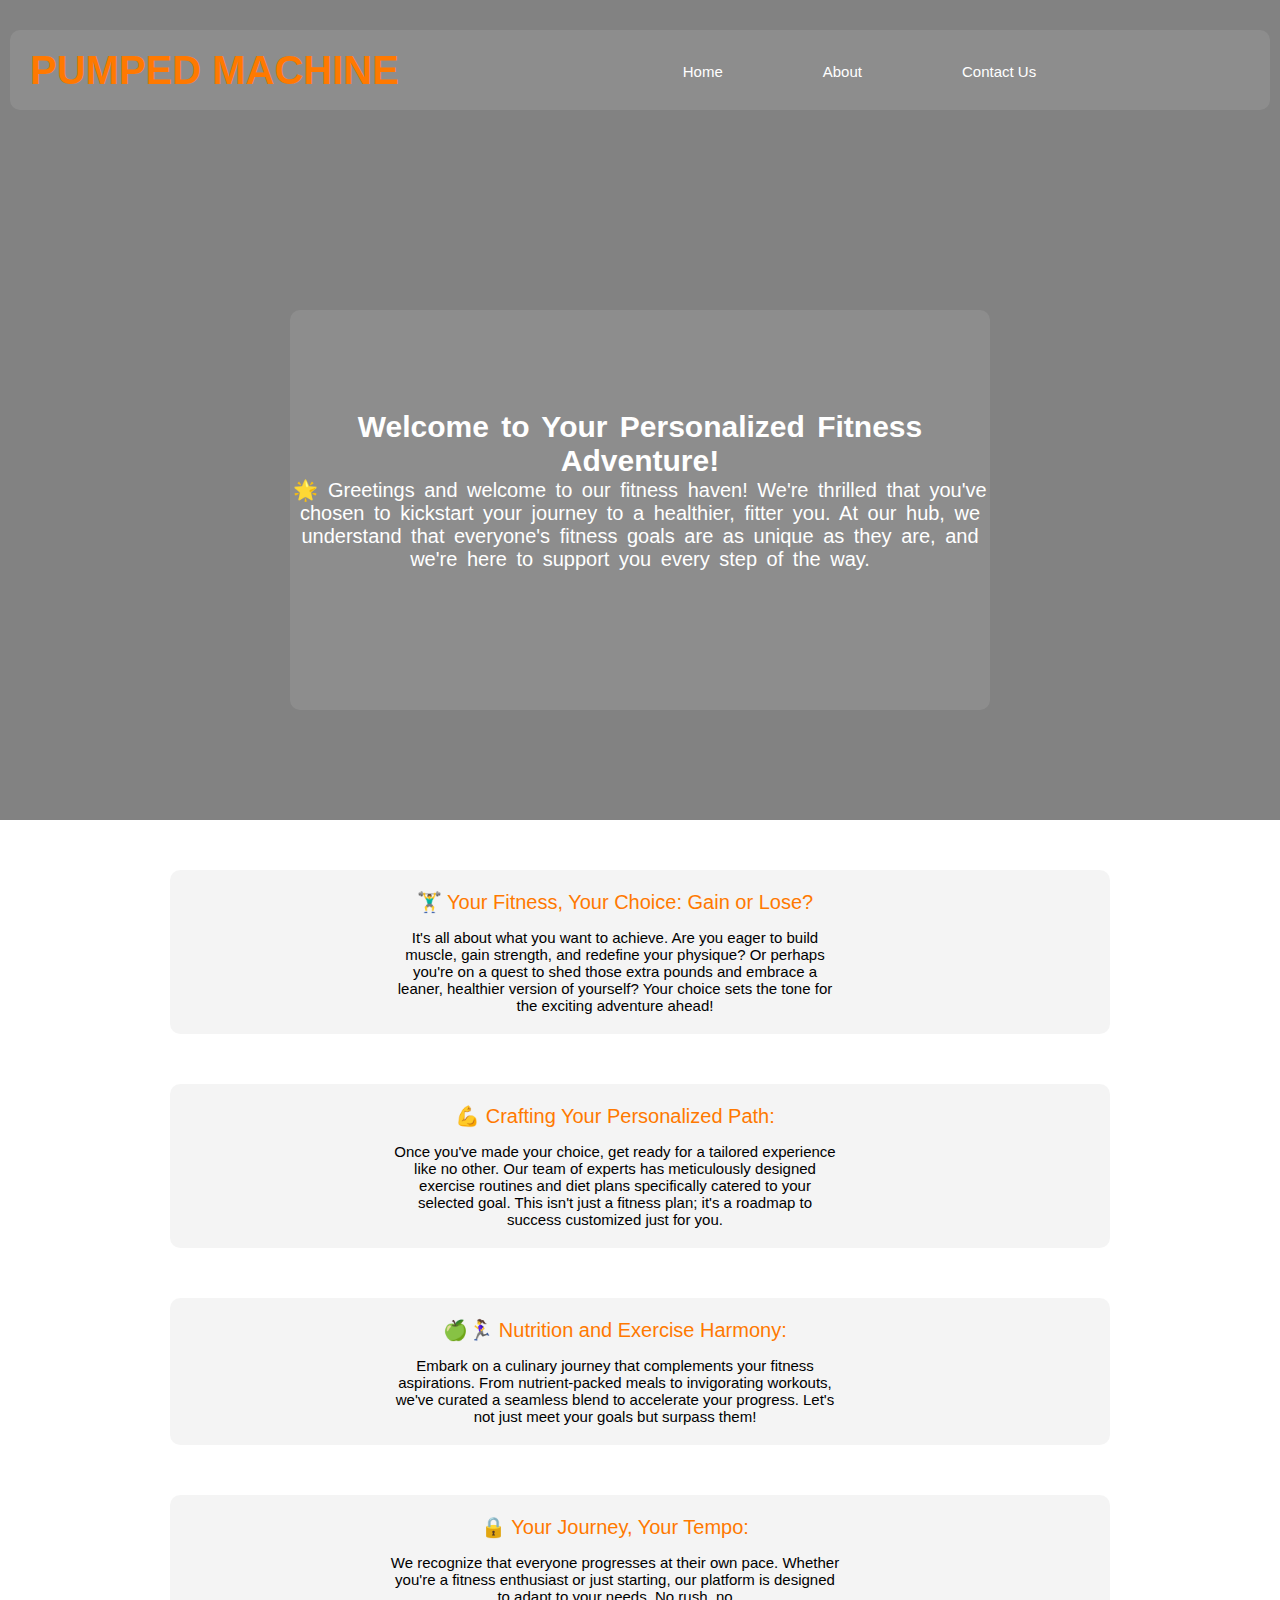
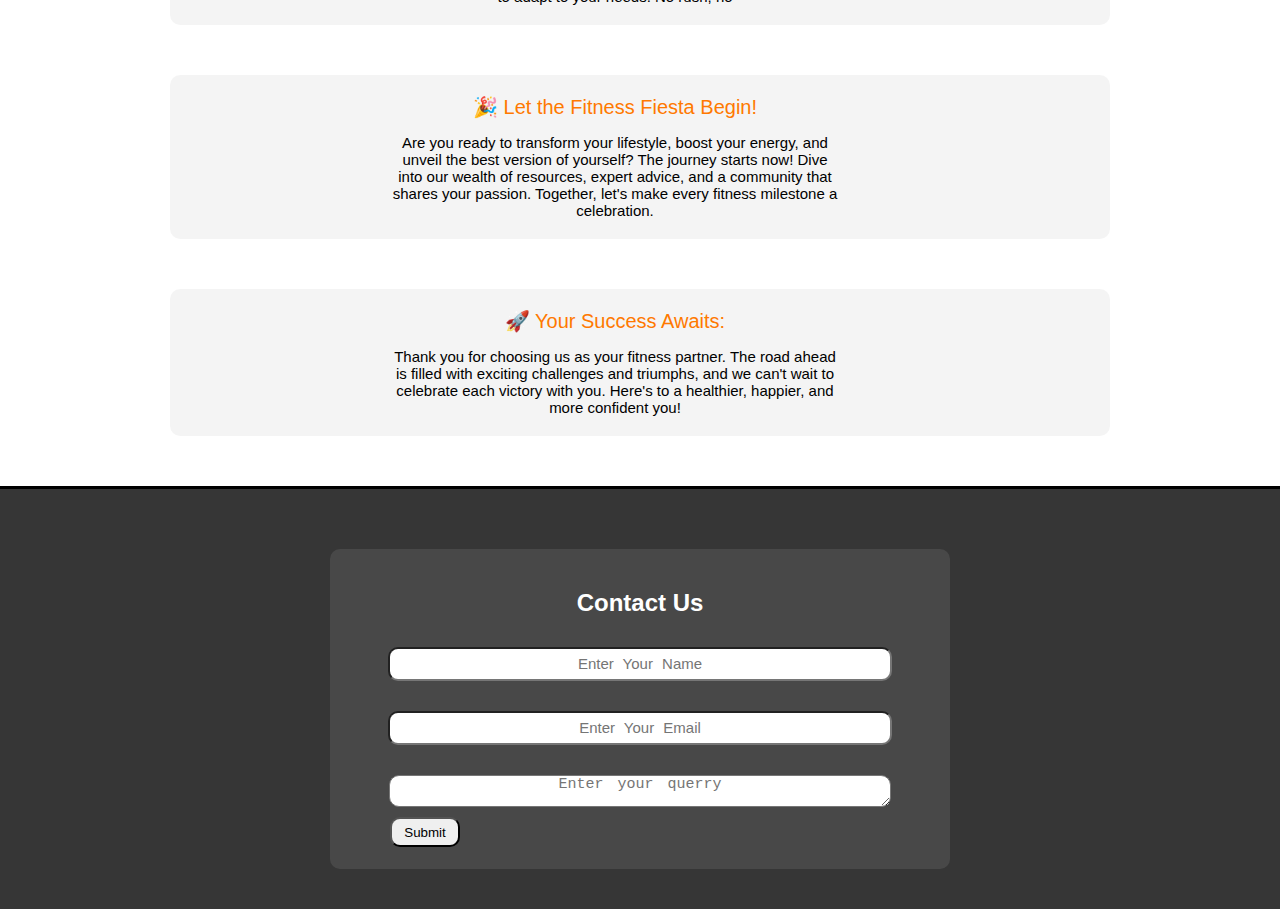
==== letsstart.html @ 7e44b12f "Update letsstart.html" ====
<!DOCTYPE html>
<html lang="en">
    

<head>
    <meta charset="UTF-8">
    <meta name="viewport" content="width=device-width, initial-scale=1.0">
    <title>Document</title>
    <link rel="stylesheet" href="style.css">
    
</head>

<body >
     <header class="letsgobg">
        <nav class="navbar">
            <ul class="navop">
                <div class="logotext">
                    <h1>PUMPED MACHINE</h1>
                </div>
                <div class="href">
                    <li><a href="index.html">Home</a></li>
                    <li><a href="#about">About</a></li>
                    <li><a href="#contactus">Contact Us</a></li>
                </div>
            </ul>
        </nav>
        <div class="letsgopagetitle">
            <h2>Welcome to Your Personalized Fitness Adventure!</h2>
            <p>🌟 Greetings and welcome to our fitness haven! We're thrilled that you've chosen to kickstart your journey to a healthier, fitter you. At our hub, we understand that everyone's fitness goals are as unique as they are, and we're here to support you every step of the way.</p>
        </div>

    </header>
    <header class="secondhalf widthset" id="about" >
        <div class="fcol">
            <p class="heading">
                🏋️‍♂️ Your Fitness, Your Choice: Gain or Lose?
            </p>
            <p class="lowheading">
                It's all about what you want to achieve. Are you eager to build muscle, gain strength, and redefine your physique? Or perhaps you're on a quest to shed those extra pounds and embrace a leaner, healthier version of yourself? Your choice sets the tone for the exciting adventure ahead!
            </p>

        </div>
        <div class="fimg">
            <!-- <img src="/image/sec2.avif" alt=""> -->

        </div>
    </header>
    <header class="secondhalf" id="about">
        <div class="fcol">
            <p class="heading">
                
                💪 Crafting Your Personalized Path:
            </p>
            <p class="lowheading">
                Once you've made your choice, get ready for a tailored experience like no other. Our team of experts has meticulously designed exercise routines and diet plans specifically catered to your selected goal. This isn't just a fitness plan; it's a roadmap to success customized just for you.


            </p>

        </div>
        <div class="fimg">
            <!-- <img src="/image/sec4.jpeg" alt=""> -->

        </div>
    </header>
    <header class="secondhalf">
        <div class="fcol">
            <p class="heading">
                
                🍏🏃‍♀️ Nutrition and Exercise Harmony:
            </p>
            <p class="lowheading">
                Embark on a culinary journey that complements your fitness aspirations. From nutrient-packed meals to invigorating workouts, we've curated a seamless blend to accelerate your progress. Let's not just meet your goals but surpass them!

            </p>

        </div>
        <div class="fimg">
            <!-- <img src="/image/sec4.jpeg" alt=""> -->

        </div>
    </header>
    <header class="secondhalf">
        <div class="fcol">
            <p class="heading">
                
                🔒 Your Journey, Your Tempo:
            </p>
            <p class="lowheading">
                We recognize that everyone progresses at their own pace. Whether you're a fitness enthusiast or just starting, our platform is designed to adapt to your needs. No rush, no 
            </p>

        </div>
        <div class="fimg">
            <!-- <img src="/image/sec4.jpeg" alt=""> -->

        </div>
    </header>
    <header class="secondhalf">
        <div class="fcol">
            <p class="heading">
                
                🎉 Let the Fitness Fiesta Begin!
            </p>
            <p class="lowheading">
                Are you ready to transform your lifestyle, boost your energy, and unveil the best version of yourself? The journey starts now! Dive into our wealth of resources, expert advice, and a community that shares your passion. Together, let's make every fitness milestone a celebration.
            </p>

        </div>
        <div class="fimg">
            <!-- <img src="/image/sec4.jpeg" alt=""> -->

        </div>
    </header>
</header>
<header class="secondhalf">
    <div class="fcol">
        <p class="heading">
            
            🚀 Your Success Awaits:
        </p>
        <p class="lowheading">
            Thank you for choosing us as your fitness partner. The road ahead is filled with exciting challenges and triumphs, and we can't wait to celebrate each victory with you. Here's to a healthier, happier, and more confident you!


        </p>

    </div>
    <div class="fimg">
        <!-- <img src="/image/sec4.jpeg" alt=""> -->

    </div>
</header>
<header class="contactus" id="contactus">
    <section class="contactsec ">
     <h2 class="center">Contact Us</h2>
     <div class="contactform center">
         <input type="text " placeholder="Enter Your Name">
     </div>
     <div class="contactform center">
         <input type="email " placeholder="Enter Your Email">
     </div>
     <div class="contactform center">
         <textarea placeholder="Enter your querry"></textarea>
         
     </div >
     <div class="csubmitbutton"><input type="submit"></div>
    </section>
 </header>



</body>

</html>
---- style.css ----
* {

    padding: 0;
    ;
    margin: 0;
    ;
}

html {
    scroll-behavior: smooth;
}

body {
    font-family: 'Lucida Sans', 'Lucida Sans Regular', 'Lucida Grande', 'Lucida Sans Unicode', Geneva, Verdana, sans-serif;
    /* background-image: url(/image/background.jpg);
    background-size: 2000px;
    background-repeat: no-repeat; */
    color: white;
}

.navop {

    background-color: rgba(255, 254, 254, 0.095);
    border-radius: 10px;


    margin-top: 20px;

    display: flex;

    height: 80px;



    align-items: center;

    gap: 50px;

    list-style: none;
    color: white;




}

.navop a {
    text-decoration: none;
    color: white;
    font-size: 15px;



}

.navop a:hover {
    color: #ff7900;
}

.homepagetext {


    background-color: rgba(255, 254, 254, 0.095);
    width: 700px;
    height: 300px;
    text-align: start;
    font-size: 20px;
    margin-left: 50px;
    border-radius: 10px;
    margin-top: 110px;
    word-spacing: 0.2em;
    padding-top: 100px;
    text-align: center;
    color: white;
    font-family: 'Lucida Sans', 'Lucida Sans Regular', 'Lucida Grande', 'Lucida Sans Unicode', Geneva, Verdana, sans-serif;


}

.letsstartbutton {
    width: fit-content;
    margin-left: 300px;
    margin-top: 50px;
    background-color: #ff7900;
    border-radius: 90px;
}

.letsstartbutton a {
    text-decoration: none;
    font-size: 20px;
    padding: 20px;
    color: white;

}

.letsstartbutton a:hover {

    text-decoration: underline;


}

.logotext {
    align-content: end;
    color: #ff7900;
    margin-left: 20px;
    font-size: 20px;

}

.href {

    display: flex;
    align-items: center;
    align-content: center;
    gap: 100px;
    margin: auto;
    font-size: 22px;

}

.logotext h1:hover {
    color: red;
    cursor: default;
}




.Welcome:hover {
    color: red;
    cursor: default;

}

.Ename {
    display: block;

    width: fit-content;
    margin: auto;
    margin-top: 30px;



}

/* .Ename:hover{
    border: 2px solid rgba(0, 0, 255, 0.611);
} */
.Ename input {
    font-size: 20px;
}

.btn {
    border: none;

    font-size: 20px;
    margin-top: 40px;
    height: 30px;
    width: 90px;
    border-radius: 10px;
    color: white;
    background-color: #ff770086;
    font-family: 'Lucida Sans', 'Lucida Sans Regular', 'Lucida Grande', 'Lucida Sans Unicode', Geneva, Verdana, sans-serif;
    cursor: pointer;
}

.btn:hover {
    background-color: #ff7900;
}

.lgimg {
    margin-left: 20px;
    margin-right: 20px;
    margin-top: 50px;
    width: fit-content;
    display: flex;
    

    gap: 200px;

}

.gain {
    background-image: url(gain.PNG);
    background-size: cover;
    background-position: 0px;
    border-radius: 15px;

    width: 250px;
    height: 200px;
    border: none;
    cursor: pointer;

}

.lose {
    background-image: url(lose.PNG);
    background-size: cover;
    border-radius: 15px;
    background-position: 0px;

    width: 250px;
    height: 200px;
    border: none;
    cursor: pointer;

}

.gain:hover {

    background-size: 300px;
    background-position: -30px;
    border: 5px solid #ff7900
}

.lose:hover {
    background-size: 300px;
    background-position: -30px;
    border: 5px solid #ff7900
}

.loseorgaintext {
    display: block;
    width: fit-content;

    font-size: 25px;
    margin: auto;
    padding-top: 30px;

}

.textlestgo {
    margin-top: 80px;
    border-radius: 10px;
    margin-left: 50px;
    margin: auto;
    margin-top: 100px;

    width: fit-content;
    height: 350px;
    background-color: rgba(255, 254, 254, 0.095);
}

.firsthalf {
    top: 0;;


    background-blend-mode: darken;
    background-repeat: no-repeat;


    margin: auto;
    background: rgba(0, 0, 0, 0.491) url(backmain.jpg);
    background-blend-mode: darken;
    background-size: 1500px;
    background-repeat: no-repeat;
    border: none;
    

    height: 800px;

    padding: 10px;
}

.heading {
    font-size: 20px;
    color: #ff7900;
    text-align: center;

}

.lowheading {
    margin-top: 15px;
    color: black;
    font-size: 15px;
    text-align: center;
    word-spacing: 10%;
}

.secondhalf {
    padding: 20px;
    background-color: rgba(0, 0, 0, 0.045);
    border-radius: 10px;
    justify-content: center;
    align-items: center;
    align-content: center;
    width: 900px;

    margin: auto;
    display: flex;
    margin-top: 50px;
    gap: 50px;
}

.thirdhalf {
    padding: 20px;
    background-color: rgba(0, 0, 0, 0.045);
    border-radius: 10px;
    justify-content: center;
    align-items: center;
    align-content: center;
    width: 900px;

    margin: auto;
    display: flex;
    margin-top: 50px;
    gap: 50px;
    flex-direction: row-reverse;

}

.fcol {
    width: 50%;

}

.fimg {
    align-items: center;
}

.secondhalf img {
    width: 400px;
    border-radius: 10px;

}

.thirdhalf img {
    width: 400px;
    border-radius: 10px;

}

.contactus {
    background-blend-mode: darken;
    background-repeat: no-repeat;


    margin: 0;
    background: rgba(0, 0, 0, 0.79) url(backmain.jpg);
    background-blend-mode: darken;
    background-size: 1500px;
    background-repeat: no-repeat;
    border-top: solid black;

    height: 400px;

    padding: 10px;
    margin-top: 50px;

}

.contactsec {

    border-radius: 10px;
    max-width: 600px;
    margin: auto;
    margin-top: 50px;
    height: 300px;
    background-color: rgba(255, 254, 254, 0.095);
    padding: 10px;
}

.center {

    display: flex;
    justify-content: center;
    margin-top: 30px;
    align-content: center;
}

.contactsec input {
    width: 500px;
    height: 30px;
    border-radius: 10px;
}

.contactsec textarea {
    width: 500px;
    height: 30px;
    border-radius: 10px;
}

.contactsec ::placeholder {
    font-size: 15px;
    text-align: center;
    word-spacing: 5px;
}
.csubmitbutton input{
    width: 70px;
    cursor: pointer;
    
}
.csubmitbutton {
    margin-top: 10px;
    margin-left: 50px;
    
    width: fit-content;
    
    
    
}
   

.secondhalf:hover {
    padding: 20px;
    background-color: rgba(0, 0, 0, 0.045);
    border-radius: 10px;
    justify-content: center;
    align-items: center;
    align-content: center;
    width: 1100px;

    margin: auto;
    display: flex;
    margin-top: 50px;
    gap: 50px;
    border: 2px solid #ff7900;
}

.thirdhalf:hover {
    border: 2px solid #ff7900;
    padding: 20px;
    background-color: rgba(0, 0, 0, 0.045);
    border-radius: 10px;
    justify-content: center;
    align-items: center;
    align-content: center;
    width: 1100px;

    margin: auto;
    display: flex;
    margin-top: 50px;
    gap: 50px;
}
.letsgobg{
    top: 0;;


    background-blend-mode: darken;
    background-repeat: no-repeat;


    margin: auto;
    background: rgba(0, 0, 0, 0.491) url(/image/backmain.jpg);
    background-blend-mode: darken;
    background-size: 1500px;
    background-repeat: no-repeat;
    border: none;
    

    height: 800px;

    padding: 10px;
}
.Welcome{
    font-size: 40px;
    color: #ff7900;
}
.pmtext{
    font-size: 40px;
    color: #ff7900;
}
/* Lets go page  */

.letsgopagetitle{
   
    background-color: rgba(255, 254, 254, 0.095);
    width: 700px;
    height: 300px;
    text-align: start;
    font-size: 20px;
    margin: auto;
    border-radius: 10px;
    margin-top: 200px;
    word-spacing: 0.2em;
    padding-top: 100px;
    text-align: center;
    color: white;
    font-family: 'Lucida Sans', 'Lucida Sans Regular', 'Lucida Grande', 'Lucida Sans Unicode', Geneva, Verdana, sans-serif;
}
.letsgopagebody{
    background-color: white;
}


@media (max-width:390px) {
    .homepagetext {


        background-color: rgba(255, 254, 254, 0.095);
        width: 292px;
        height: 108px;
        text-align: start;
        font-size: 10px;
        margin:auto;
        border-radius: 10px;
        margin-top: 6px;
        word-spacing: 0.2em;
        padding-top: 11px;
        text-align: center;
        color: white;
        font-family: 'Lucida Sans', 'Lucida Sans Regular', 'Lucida Grande', 'Lucida Sans Unicode', Geneva, Verdana, sans-serif;
    }
    .Welcome{
        font-size: 15px;
        color: #ff7900;
    }
    .pmtext{
        font-size: 15px;
        color: #ff7900;
    }
    
    
    .firsthalf {
        top: 0;;
    
    
        background-blend-mode: darken;
        background-repeat: no-repeat;
    
    
        margin: auto;
        background: rgba(0, 0, 0, 0.491) url(backmain.jpg);
        background-blend-mode: darken;
        background-size: 390px;
        background-repeat: no-repeat;
        border: none;
        
    
        height: 201px;
    
        padding: 10px;
    }
    .navop {
        background-color: rgba(255, 254, 254, 0.095);
        border-radius: 10px;
        
        width: 374px;
        margin-left: -10;
        margin-top: 20px;
        display: flex;
        height: 60px;
        align-items: center;
        
        list-style: none;
        color: white;
    
    
    }
    .logotext {
        align-content: end;
        color: #ff7900;
        margin-left: 10px;
        font-size: 12px;
        
        width: 110px;
    
    }
    .href {
      
        margin-left: 10px;
        width: 200px;
        margin-top: 2px;
        display: flex;
        align-items: center;
        align-content: center;
        justify-content: center;
        padding: 10px;
        
        gap: 25px;
        
    
    
    
    }
    .navop a {
        text-decoration: none;
        color: white;
        font-size: 10px;
    
    
    
    }
    
    .btn {

        border: none;
        font-size: 15px;
        margin-top: 27px;
        height: 30px;
        width: 90px;
        border-radius: 10px;
        color: white;
        background-color: #ff770086;
        font-family: 'Lucida Sans', 'Lucida Sans Regular', 'Lucida Grande', 'Lucida Sans Unicode', Geneva, Verdana, sans-serif;
        cursor: pointer;
    
    
    
}
.secondhalf {
    padding: 20px;
    background-color: rgba(0, 0, 0, 0.045);
    border-radius: 10px;
    justify-content: center;
    align-items: center;
    align-content: center;
    

    margin: auto;
    display: flex;
    margin-top: 50px;
    width: 340px;
    border: solid #ff7900
    
}
.secondhalf img {
    width: 100px;
    height: 100px;
    border-radius: 10px;
    
}
.thirdhalf img {
    width: 100px;
    height: 100px;
    border-radius: 10px;}
.thirdhalf{
    padding: 20px;
    background-color: rgba(0, 0, 0, 0.045);
    border-radius: 10px;
    justify-content: center;
    align-items: center;
    align-content: center;
    

    margin: auto;
    display: flex;
    margin-top: 50px;
    width: 340px;
    border: solid #ff7900
}

.heading {
    font-size: 15px;
    color: #ff7900;
    text-align: center;

}

.lowheading {
    margin-top: 15px;
    color: black;
    font-size: 10px;
    text-align: center;
    word-spacing: 10%;
}
.contactus {
    background-blend-mode: darken;
    background-repeat: no-repeat;


    margin: 0;
    background: rgba(0, 0, 0, 0.79) url(backmain.jpg);
    background-blend-mode: darken;
    background-size: 390px;
    background-repeat: no-repeat;
    border-top: solid black;

    height: 295px;

    padding: 10px;
    margin-top: 50px;

}
.contactsec {

    background-color: rgba(255, 254, 254, 0.095);
    width: 292px;
    height: 162px;
    text-align: start;
    font-size: 10px;
    margin:auto;
    border-radius: 10px;
    margin-top: 6px;
    word-spacing: 0.2em;
    padding-top: 11px;
    text-align: center;
    color: white;
    font-family: 'Lucida Sans', 'Lucida Sans Regular', 'Lucida Grande', 'Lucida Sans Unicode', Geneva, Verdana, sans-serif;
}
.center {
    display: flex;
    justify-content: center;
    margin-top: 2px;
    align-content: center;}
.csubmitbutton {
        margin-top: 10px;
        margin-left: 1px;
        width: fit-content;
    }  
.contactsec input {
        width: 200px;
        height: 27px;
        border-radius: 10px;
        font-size: 10px;
    }
.contactsec textarea {
        width: 200px;
        height: 27px;
        border-radius: 10px;
    }
}
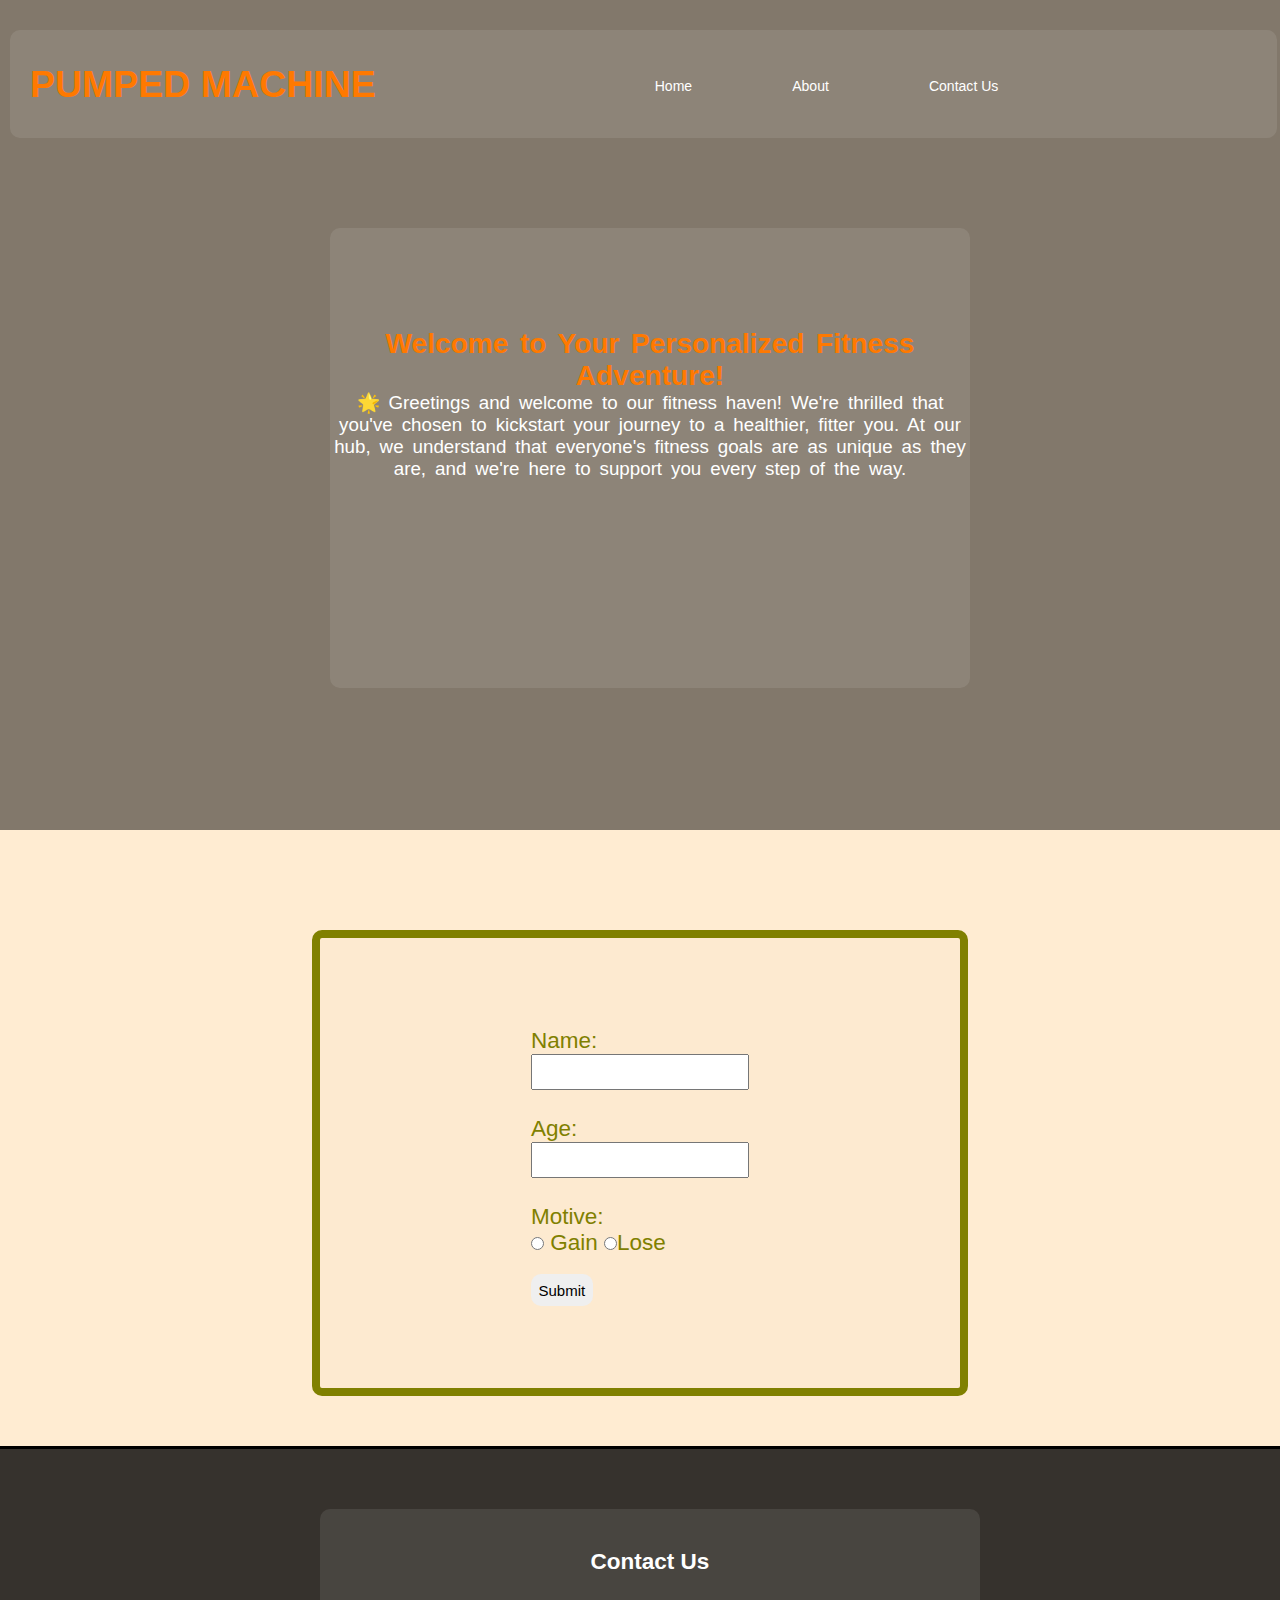
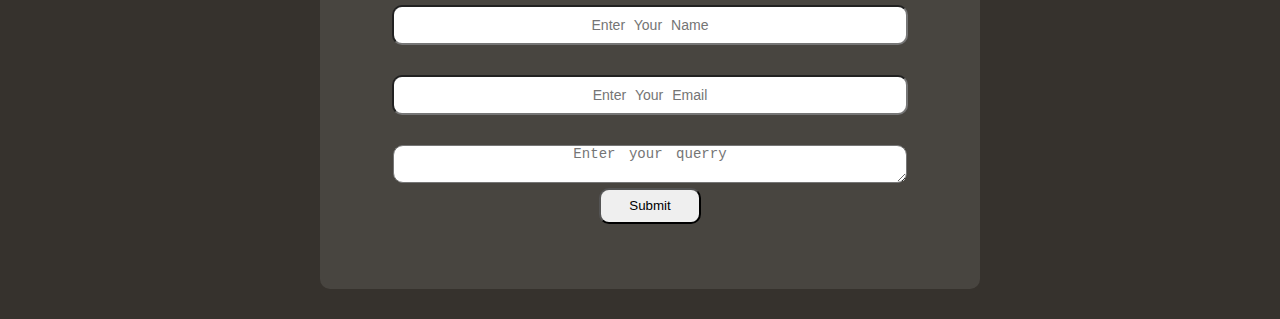
==== commit 5c2497ed: "Update letsstart.html" ====
--- a/letsstart.html
+++ b/letsstart.html
@@ -7,11 +7,14 @@
     <meta name="viewport" content="width=device-width, initial-scale=1.0">
     <title>Document</title>
     <link rel="stylesheet" href="style.css">
-    
+    <style>
+        
+    </style>
+   
 </head>
 
-<body >
-     <header class="letsgobg">
+<body class="letsgopagebody">
+    <header class="letsgobg">
         <nav class="navbar">
             <ul class="navop">
                 <div class="logotext">
@@ -25,131 +28,133 @@
             </ul>
         </nav>
         <div class="letsgopagetitle">
-            <h2>Welcome to Your Personalized Fitness Adventure!</h2>
+            <h2 style="color: #ff7900;">Welcome to Your Personalized Fitness Adventure!</h2>
             <p>🌟 Greetings and welcome to our fitness haven! We're thrilled that you've chosen to kickstart your journey to a healthier, fitter you. At our hub, we understand that everyone's fitness goals are as unique as they are, and we're here to support you every step of the way.</p>
         </div>
 
     </header>
-    <header class="secondhalf widthset" id="about" >
-        <div class="fcol">
-            <p class="heading">
-                🏋️‍♂️ Your Fitness, Your Choice: Gain or Lose?
-            </p>
-            <p class="lowheading">
-                It's all about what you want to achieve. Are you eager to build muscle, gain strength, and redefine your physique? Or perhaps you're on a quest to shed those extra pounds and embrace a leaner, healthier version of yourself? Your choice sets the tone for the exciting adventure ahead!
-            </p>
+    <header class="letsgoform">
+        <form onsubmit="return validate()" action="" class="forminfo">
+            <div>
+                <label for="formname">Name:</label>
+            <br><input type="text" id="formname">
 
-        </div>
-        <div class="fimg">
-            <!-- <img src="/image/sec2.avif" alt=""> -->
+            </div>
+            <br>
+            <div>
+                <label for="formage">Age:</label>
+            <br><input type="number" id="formage">
 
-        </div>
-    </header>
-    <header class="secondhalf" id="about">
-        <div class="fcol">
-            <p class="heading">
-                
-                💪 Crafting Your Personalized Path:
-            </p>
-            <p class="lowheading">
-                Once you've made your choice, get ready for a tailored experience like no other. Our team of experts has meticulously designed exercise routines and diet plans specifically catered to your selected goal. This isn't just a fitness plan; it's a roadmap to success customized just for you.
+            </div>
+            <br>
+            <div>
+                <label for="formmotive">Motive:</label>
+            <br> <input type="radio" id="gain" name="motive"> Gain
+            <input type="radio" id="lose" name="motive">Lose
 
 
-            </p>
-
-        </div>
-        <div class="fimg">
-            <!-- <img src="/image/sec4.jpeg" alt=""> -->
-
-        </div>
-    </header>
-    <header class="secondhalf">
-        <div class="fcol">
-            <p class="heading">
-                
-                🍏🏃‍♀️ Nutrition and Exercise Harmony:
-            </p>
-            <p class="lowheading">
-                Embark on a culinary journey that complements your fitness aspirations. From nutrient-packed meals to invigorating workouts, we've curated a seamless blend to accelerate your progress. Let's not just meet your goals but surpass them!
-
-            </p>
-
-        </div>
-        <div class="fimg">
-            <!-- <img src="/image/sec4.jpeg" alt=""> -->
-
-        </div>
-    </header>
-    <header class="secondhalf">
-        <div class="fcol">
-            <p class="heading">
-                
-                🔒 Your Journey, Your Tempo:
-            </p>
-            <p class="lowheading">
-                We recognize that everyone progresses at their own pace. Whether you're a fitness enthusiast or just starting, our platform is designed to adapt to your needs. No rush, no 
-            </p>
-
-        </div>
-        <div class="fimg">
-            <!-- <img src="/image/sec4.jpeg" alt=""> -->
-
-        </div>
-    </header>
-    <header class="secondhalf">
-        <div class="fcol">
-            <p class="heading">
-                
-                🎉 Let the Fitness Fiesta Begin!
-            </p>
-            <p class="lowheading">
-                Are you ready to transform your lifestyle, boost your energy, and unveil the best version of yourself? The journey starts now! Dive into our wealth of resources, expert advice, and a community that shares your passion. Together, let's make every fitness milestone a celebration.
-            </p>
-
-        </div>
-        <div class="fimg">
-            <!-- <img src="/image/sec4.jpeg" alt=""> -->
-
-        </div>
-    </header>
-</header>
-<header class="secondhalf">
-    <div class="fcol">
-        <p class="heading">
-            
-            🚀 Your Success Awaits:
-        </p>
-        <p class="lowheading">
-            Thank you for choosing us as your fitness partner. The road ahead is filled with exciting challenges and triumphs, and we can't wait to celebrate each victory with you. Here's to a healthier, happier, and more confident you!
+            </div>
+            <div >
+                <input type="submit" class="submitforminfo">
+            </div>
 
 
-        </p>
 
-    </div>
-    <div class="fimg">
-        <!-- <img src="/image/sec4.jpeg" alt=""> -->
 
-    </div>
-</header>
-<header class="contactus" id="contactus">
+        </form>
+
+    </header>
+   
+    
+
+<form onsubmit=" return thanks()" class="contactus" id="contactus">
     <section class="contactsec ">
      <h2 class="center">Contact Us</h2>
      <div class="contactform center">
-         <input type="text " placeholder="Enter Your Name">
+         <input type="text " placeholder="Enter Your Name" id="cuname">
      </div>
      <div class="contactform center">
-         <input type="email " placeholder="Enter Your Email">
+         <input type="email " placeholder="Enter Your Email" id="cuemail">
      </div>
      <div class="contactform center">
-         <textarea placeholder="Enter your querry"></textarea>
+         <textarea placeholder="Enter your querry" id="cuq"></textarea>
          
      </div >
-     <div class="csubmitbutton"><input type="submit"></div>
+     <button action="index.html" class="csubmitbutton "><input type="submit"></button>
     </section>
- </header>
+ </form>
 
+
+    
 
 
 </body>
+<script>
+    function validate()
+    {
+
+        var name=document.getElementById("formname").value;
+        var age=document.getElementById("formage").value;
+        var motive=document.getElementsByName("motive");
+        var gain=document.getElementById("gain");
+        var flag=true;
+        for(var i=0;i<motive.length;i++)
+        {
+            if(motive[i].checked){
+                flag=false;
+                break;
+            }
+            
+        }
+        if(name==""|| age==""){
+            alert("Please fill all the fields");
+            return false;
+        }
+        if (flag==true){
+            alert("Please fill all the fields");
+            return false
+        }
+        if(gain.checked==true){
+
+            if(age>=18 && age<=30)
+            {
+                window.open("gaincat1.html");
+            }
+            else if(age>=31 && age<=50)
+            {
+                window.open("gaincat2.html");
+            }
+            else if(age>=51&& age<=60)
+            {
+                window.open("gaincat3.html");
+            }
+            else{
+                alert("YOUR AGE IS TOO MUCH ENJOY YOUR LIFE INSTED OF DOING GYM")
+            }
+        }
+
+        
+       
+        
+       
+
+        
+        
+
+    }
+    function thanks(){
+        let name=document.getElementById("cuname").value;
+        let em=document.getElementById("cuemail").value;
+        let q=document.getElementById("cuq").value;
+        if(name==""|| em=="" || q==""){
+            alert("Empty Field");
+            return false;
+        }
+        else{
+            alert("Thanks For Submiting!");
+            return true;
+        }
+    }
+</script>
 
 </html>
--- a/style.css
+++ b/style.css
@@ -8,6 +8,13 @@
 
 html {
     scroll-behavior: smooth;
+    /* font-size: 100%; */
+    font-size: calc(15px + 0.390625vw);
+    width: 100%;
+    height: 100%;
+    padding: 0;
+    margin: 0;
+    
 }
 
 body {
@@ -16,6 +23,12 @@
     background-size: 2000px;
     background-repeat: no-repeat; */
     color: white;
+   
+    
+   
+    
+    
+    
 }
 
 .navop {
@@ -28,13 +41,15 @@
 
     display: flex;
 
-    height: 80px;
-
-
-
-    align-items: center;
-
-    gap: 50px;
+    height: 12vh;
+    width: 99vw;
+    justify-content: space-around;
+
+
+
+    align-items: center;
+
+    
 
     list-style: none;
     color: white;
@@ -47,7 +62,7 @@
 .navop a {
     text-decoration: none;
     color: white;
-    font-size: 15px;
+    font-size: 0.9375rem;
 
 
 
@@ -61,15 +76,15 @@
 
 
     background-color: rgba(255, 254, 254, 0.095);
-    width: 700px;
-    height: 300px;
+    width: 50%;
+    height: 50%;
     text-align: start;
-    font-size: 20px;
-    margin-left: 50px;
-    border-radius: 10px;
-    margin-top: 110px;
+    font-size: 1.25rem;
+    margin: auto;
+    border-radius: 10px;
+    margin-top: 10vh;
     word-spacing: 0.2em;
-    padding-top: 100px;
+    padding-top: 6.25rem;
     text-align: center;
     color: white;
     font-family: 'Lucida Sans', 'Lucida Sans Regular', 'Lucida Grande', 'Lucida Sans Unicode', Geneva, Verdana, sans-serif;
@@ -87,7 +102,7 @@
 
 .letsstartbutton a {
     text-decoration: none;
-    font-size: 20px;
+    font-size: 1.25rem;
     padding: 20px;
     color: white;
 
@@ -104,18 +119,19 @@
     align-content: end;
     color: #ff7900;
     margin-left: 20px;
-    font-size: 20px;
+    font-size: 1.25rem;
 
 }
 
 .href {
 
+    
     display: flex;
     align-items: center;
     align-content: center;
     gap: 100px;
     margin: auto;
-    font-size: 22px;
+    font-size: 1.375rem;
 
 }
 
@@ -148,17 +164,17 @@
     border: 2px solid rgba(0, 0, 255, 0.611);
 } */
 .Ename input {
-    font-size: 20px;
+    font-size: 1.25rem;
 }
 
 .btn {
     border: none;
 
-    font-size: 20px;
+    font-size: 1.25rem;
     margin-top: 40px;
-    height: 30px;
-    width: 90px;
-    border-radius: 10px;
+    height: 5vh;
+    width: 8vw;
+    border-radius: 0.5em;
     color: white;
     background-color: #ff770086;
     font-family: 'Lucida Sans', 'Lucida Sans Regular', 'Lucida Grande', 'Lucida Sans Unicode', Geneva, Verdana, sans-serif;
@@ -169,102 +185,27 @@
     background-color: #ff7900;
 }
 
-.lgimg {
-    margin-left: 20px;
-    margin-right: 20px;
-    margin-top: 50px;
-    width: fit-content;
-    display: flex;
-    
-
-    gap: 200px;
-
-}
-
-.gain {
-    background-image: url(gain.PNG);
-    background-size: cover;
-    background-position: 0px;
-    border-radius: 15px;
-
-    width: 250px;
-    height: 200px;
-    border: none;
-    cursor: pointer;
-
-}
-
-.lose {
-    background-image: url(lose.PNG);
-    background-size: cover;
-    border-radius: 15px;
-    background-position: 0px;
-
-    width: 250px;
-    height: 200px;
-    border: none;
-    cursor: pointer;
-
-}
-
-.gain:hover {
-
-    background-size: 300px;
-    background-position: -30px;
-    border: 5px solid #ff7900
-}
-
-.lose:hover {
-    background-size: 300px;
-    background-position: -30px;
-    border: 5px solid #ff7900
-}
-
-.loseorgaintext {
-    display: block;
-    width: fit-content;
-
-    font-size: 25px;
-    margin: auto;
-    padding-top: 30px;
-
-}
-
-.textlestgo {
-    margin-top: 80px;
-    border-radius: 10px;
-    margin-left: 50px;
-    margin: auto;
-    margin-top: 100px;
-
-    width: fit-content;
-    height: 350px;
-    background-color: rgba(255, 254, 254, 0.095);
-}
+
+
+
 
 .firsthalf {
-    top: 0;;
-
-
+    top: 0;
     background-blend-mode: darken;
     background-repeat: no-repeat;
-
-
     margin: auto;
     background: rgba(0, 0, 0, 0.491) url(backmain.jpg);
     background-blend-mode: darken;
-    background-size: 1500px;
+    background-size: 100vw 93vh;
     background-repeat: no-repeat;
     border: none;
-    
-
-    height: 800px;
-
+    width: 100vw;
+    height: 90vh;
     padding: 10px;
 }
 
 .heading {
-    font-size: 20px;
+    font-size: 1.25rem;
     color: #ff7900;
     text-align: center;
 
@@ -273,7 +214,7 @@
 .lowheading {
     margin-top: 15px;
     color: black;
-    font-size: 15px;
+    font-size: 0.9375rem;
     text-align: center;
     word-spacing: 10%;
 }
@@ -285,7 +226,8 @@
     justify-content: center;
     align-items: center;
     align-content: center;
-    width: 900px;
+    width: 86vw;
+    height: 40vh;
 
     margin: auto;
     display: flex;
@@ -300,7 +242,8 @@
     justify-content: center;
     align-items: center;
     align-content: center;
-    width: 900px;
+    width: 86vw;
+    height: 40vh;
 
     margin: auto;
     display: flex;
@@ -320,13 +263,15 @@
 }
 
 .secondhalf img {
-    width: 400px;
+    width: 30vw;
+    height: 30vh;
     border-radius: 10px;
 
 }
 
 .thirdhalf img {
-    width: 400px;
+    width: 30vw;
+    height: 30vh;
     border-radius: 10px;
 
 }
@@ -339,11 +284,12 @@
     margin: 0;
     background: rgba(0, 0, 0, 0.79) url(backmain.jpg);
     background-blend-mode: darken;
-    background-size: 1500px;
+    background-size: 100vw 93vh;
     background-repeat: no-repeat;
     border-top: solid black;
 
-    height: 400px;
+    width: 100vw;
+    height: 50vh;
 
     padding: 10px;
     margin-top: 50px;
@@ -353,10 +299,11 @@
 .contactsec {
 
     border-radius: 10px;
-    max-width: 600px;
-    margin: auto;
-    margin-top: 50px;
-    height: 300px;
+    width: 50%;
+    height: 80%;
+    margin: auto;
+    margin-top: 50px;
+    
     background-color: rgba(255, 254, 254, 0.095);
     padding: 10px;
 }
@@ -370,32 +317,47 @@
 }
 
 .contactsec input {
-    width: 500px;
-    height: 30px;
+    width: 40vw;
+    height: 4vh;
     border-radius: 10px;
 }
 
 .contactsec textarea {
-    width: 500px;
-    height: 30px;
+  
+    width: 40vw;
+    height: 4vh;
     border-radius: 10px;
 }
 
 .contactsec ::placeholder {
-    font-size: 15px;
+    font-size: 0.9375rem;
     text-align: center;
     word-spacing: 5px;
 }
 .csubmitbutton input{
-    width: 70px;
+    width: 8vw;
+    height: 4vh;
     cursor: pointer;
     
 }
 .csubmitbutton {
-    margin-top: 10px;
-    margin-left: 50px;
-    
-    width: fit-content;
+    display: block;
+    border: none;
+    
+
+    font-size: 1.25rem;
+    margin-top: 40px;
+    height: 5vh;
+    width: 8vw;
+    margin: auto;
+    border-radius: 0.5em;
+    color: white;
+    background: none;
+   
+    font-family: 'Lucida Sans', 'Lucida Sans Regular', 'Lucida Grande', 'Lucida Sans Unicode', Geneva, Verdana, sans-serif;
+    cursor: pointer;
+    
+    
     
     
     
@@ -409,7 +371,7 @@
     justify-content: center;
     align-items: center;
     align-content: center;
-    width: 1100px;
+    width: 80vw;
 
     margin: auto;
     display: flex;
@@ -426,7 +388,7 @@
     justify-content: center;
     align-items: center;
     align-content: center;
-    width: 1100px;
+    width: 80vw;
 
     margin: auto;
     display: flex;
@@ -434,31 +396,27 @@
     gap: 50px;
 }
 .letsgobg{
-    top: 0;;
-
-
+    
+   
     background-blend-mode: darken;
     background-repeat: no-repeat;
-
-
-    margin: auto;
-    background: rgba(0, 0, 0, 0.491) url(/image/backmain.jpg);
+    margin: auto;
+    background: rgba(0, 0, 0, 0.491) url(backmain.jpg);
     background-blend-mode: darken;
-    background-size: 1500px;
+    background-size: 100vw 93vh;
     background-repeat: no-repeat;
     border: none;
-    
-
-    height: 800px;
-
+    width: 100vw;
+    height: 90vh;
     padding: 10px;
 }
+
 .Welcome{
-    font-size: 40px;
+    font-size: 2.5rem;
     color: #ff7900;
 }
 .pmtext{
-    font-size: 40px;
+    font-size: 2.5rem;
     color: #ff7900;
 }
 /* Lets go page  */
@@ -466,13 +424,13 @@
 .letsgopagetitle{
    
     background-color: rgba(255, 254, 254, 0.095);
-    width: 700px;
-    height: 300px;
+    width: 50vw;
+    height: 40vh;
     text-align: start;
-    font-size: 20px;
-    margin: auto;
-    border-radius: 10px;
-    margin-top: 200px;
+    font-size: 1.25rem;
+    margin: auto;
+    border-radius: 10px;
+    margin-top: 10vh;
     word-spacing: 0.2em;
     padding-top: 100px;
     text-align: center;
@@ -480,11 +438,69 @@
     font-family: 'Lucida Sans', 'Lucida Sans Regular', 'Lucida Grande', 'Lucida Sans Unicode', Geneva, Verdana, sans-serif;
 }
 .letsgopagebody{
-    background-color: white;
-}
-
-
-@media (max-width:390px) {
+    background-color:rgb(255, 236, 210);
+    
+}
+.letsgoform{
+
+    background-color: rgba(0, 0, 0, 0.009);
+   
+    display: block;
+    width: 50%;
+    height: 50vh;
+    margin: auto;
+    margin-top: 100px;
+    
+   
+    font-size: 1.5rem;
+    color: olive;
+    border: 8px solid olive;
+    border-radius: 10px;
+    font-weight: 100;
+   
+}
+.letsgoform input{
+    font-size: 1rem;
+    padding: 0.5rem;
+    
+}
+.forminfo{
+    display: block;
+    
+    width: fit-content;
+    height: fit-content;
+    margin: auto;
+     margin-top: 10vh;
+}
+.submitforminfo{
+    border: none;
+    border-radius: 10px;
+    margin-top: 2vh;
+    cursor: pointer;
+    
+   
+   
+}
+.pdf{
+    width: 100vw;
+    height: 100vh;
+}
+
+
+
+
+
+
+
+
+
+
+
+
+
+
+
+/* @media (max-width:390px) {
     .homepagetext {
 
 
@@ -521,7 +537,7 @@
     
     
         margin: auto;
-        background: rgba(0, 0, 0, 0.491) url(backmain.jpg);
+        background: rgba(0, 0, 0, 0.491) url(/image/backmain.jpg);
         background-blend-mode: darken;
         background-size: 390px;
         background-repeat: no-repeat;
@@ -661,7 +677,7 @@
 
 
     margin: 0;
-    background: rgba(0, 0, 0, 0.79) url(backmain.jpg);
+    background: rgba(0, 0, 0, 0.79) url(/image/backmain.jpg);
     background-blend-mode: darken;
     background-size: 390px;
     background-repeat: no-repeat;
@@ -710,4 +726,66 @@
         height: 27px;
         border-radius: 10px;
     }
-}
+} */
+@media (min-width:768px) {
+    html {
+        font-size: 10px;
+    }
+}
+@media (min-width:1024px) {
+    html {
+        font-size: 12px;
+    }
+}
+@media (min-width:1280px) {
+    html {
+        font-size: 15px;
+    }
+    
+}
+@media (min-width:1366px) {
+    html {
+        font-size: 15px;
+    }
+    
+}
+@media (min-width:1600px) {
+    html {
+        font-size: 15px;
+    }
+    
+}
+@media (min-width:2000px) {
+    html {
+        font-size: 30px;
+    }
+    
+}
+
+@media (min-width:2560px) {
+    html {
+        font-size: 20px;
+    }
+    
+}
+@media (min-width:3440px) {
+    html {
+        font-size: 25px;
+    }
+    
+}
+@media (min-width:3840px) {
+    html {
+        font-size: 30px;
+    }
+    
+}
+@media (min-width:9999px) {
+    html {
+        font-size: 150px;
+    }
+    
+}
+
+
+
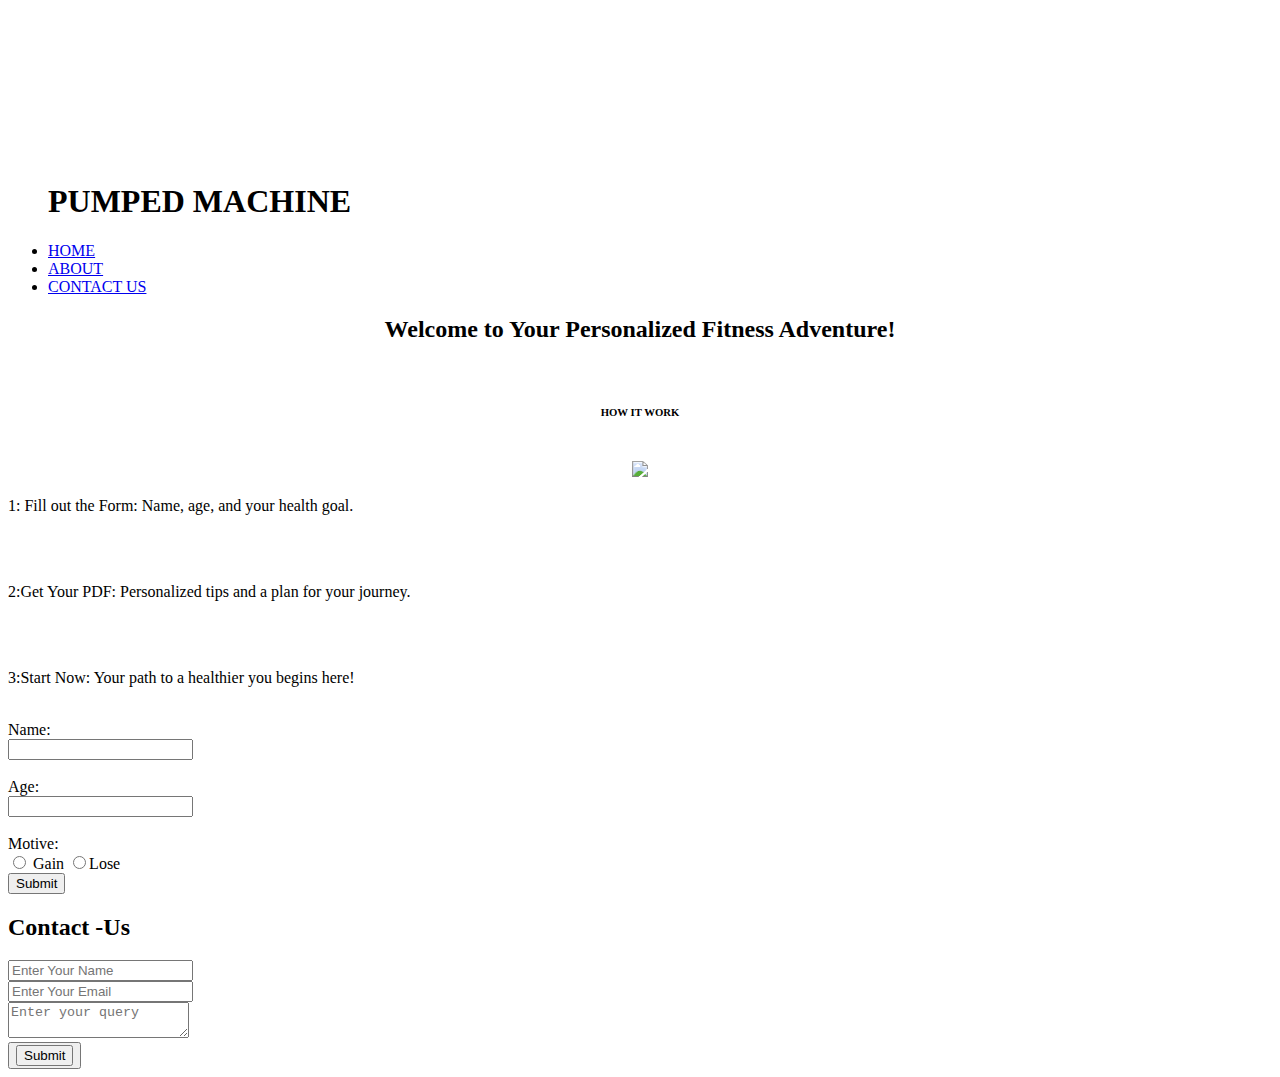
==== commit 2dcb9482: "Update letsstart.html" ====
--- a/letsstart.html
+++ b/letsstart.html
@@ -1,60 +1,101 @@
 <!DOCTYPE html>
 <html lang="en">
-    
+
 
 <head>
     <meta charset="UTF-8">
     <meta name="viewport" content="width=device-width, initial-scale=1.0">
     <title>Document</title>
-    <link rel="stylesheet" href="style.css">
-    <style>
-        
-    </style>
-   
+    <link rel="stylesheet" href="onlydemo.css">
+    <link rel="preconnect" href="https://fonts.googleapis.com">
+    <link rel="preconnect" href="https://fonts.gstatic.com" crossorigin>
+    <link href="https://fonts.googleapis.com/css2?family=Baloo+Bhaijaan+2&family=Comfortaa:wght@300&display=swap"
+        rel="stylesheet">
+    <link rel="preconnect" href="https://fonts.googleapis.com">
+    <link rel="preconnect" href="https://fonts.gstatic.com" crossorigin>
+    <link
+        href="https://fonts.googleapis.com/css2?family=Baloo+Bhaijaan+2&family=Comfortaa:wght@300&family=Poppins:wght@100&display=swap"
+        rel="stylesheet">
+    <link rel="preconnect" href="https://fonts.googleapis.com">
+    <link rel="preconnect" href="https://fonts.gstatic.com" crossorigin>
+    <link
+        href="https://fonts.googleapis.com/css2?family=Baloo+Bhaijaan+2&family=Comfortaa:wght@300&family=Poppins:wght@100;200&display=swap"
+        rel="stylesheet">
 </head>
+  
 
 <body class="letsgopagebody">
+    <video loop autoplay muted>
+        <source src="/image/specialvid.mp4">
+    </video>
     <header class="letsgobg">
         <nav class="navbar">
             <ul class="navop">
-                <div class="logotext">
-                    <h1>PUMPED MACHINE</h1>
+                <div class="logotext caption">
+                    <h1 class="mainlogo">PUMPED <span class="captextcol">MACHINE</span></h1>
                 </div>
-                <div class="href">
-                    <li><a href="index.html">Home</a></li>
-                    <li><a href="#about">About</a></li>
-                    <li><a href="#contactus">Contact Us</a></li>
+                <div class=" href">
+                    <li><a href="index.html">HOME</a></li>
+                    <li><a href="#about">ABOUT</a></li>
+                    <li><a href="#contactus">CONTACT US</a></li>
                 </div>
             </ul>
         </nav>
+     
+       
         <div class="letsgopagetitle">
-            <h2 style="color: #ff7900;">Welcome to Your Personalized Fitness Adventure!</h2>
-            <p>🌟 Greetings and welcome to our fitness haven! We're thrilled that you've chosen to kickstart your journey to a healthier, fitter you. At our hub, we understand that everyone's fitness goals are as unique as they are, and we're here to support you every step of the way.</p>
+            
+            <center><h2 class="captext">Welcome to Your <span class="captextcol">Personalized </span>Fitness Adventure!</h2><br></center>
+            
         </div>
 
+       
+
+    </header>
+    <center><div id="about" class="middle"><h6 class="captext2">HOW IT <span class="captextcol">WORK</span></h6></div></center>
+    <div class="midicon">
+        <br>
+       <center> <img src="/image/midicon.png"></center>
+    </div>
+    <header class="secondhalf" >
+        <div class="fcol">
+            
+            <p class="lowheading">
+                <p>1: Fill out the Form: <span class="captextcol">Name</span>, age, and <span class="captextcol">your</span> health goal.</p>
+                <br><br>
+                <p>2:Get Your <span class="captextcol">PDF:</span> Personalized tips and a plan <span class="captextcol">for</span> your journey.</p>
+                <br><br>
+                <p>3:Start Now: Your <span class="captextcol">path</span> to a healthier <span class="captextcol">you</span> begins here!</p>
+            </p>
+
+        </div>
+        <div class="fimg">
+            <img src="icon.png" alt="">
+
+        </div>
     </header>
     <header class="letsgoform">
         <form onsubmit="return validate()" action="" class="forminfo">
             <div>
                 <label for="formname">Name:</label>
-            <br><input type="text" id="formname">
+                <br><input type="text" id="formname">
 
             </div>
             <br>
             <div>
                 <label for="formage">Age:</label>
-            <br><input type="number" id="formage">
+                <br><input type="number" id="formage">
 
             </div>
             <br>
             <div>
                 <label for="formmotive">Motive:</label>
-            <br> <input type="radio" id="gain" name="motive"> Gain
-            <input type="radio" id="lose" name="motive">Lose
-
-
-            </div>
-            <div >
+                <br> <input type="radio" id="gain" name="motive"> Gain
+                <input type="radio" id="lose" name="motive">Lose
+
+
+            </div>
+            <div>
                 <input type="submit" class="submitforminfo">
             </div>
 
@@ -64,93 +105,106 @@
         </form>
 
     </header>
-   
-    
-
-<form onsubmit=" return thanks()" class="contactus" id="contactus">
-    <section class="contactsec ">
-     <h2 class="center">Contact Us</h2>
-     <div class="contactform center">
-         <input type="text " placeholder="Enter Your Name" id="cuname">
-     </div>
-     <div class="contactform center">
-         <input type="email " placeholder="Enter Your Email" id="cuemail">
-     </div>
-     <div class="contactform center">
-         <textarea placeholder="Enter your querry" id="cuq"></textarea>
-         
-     </div >
-     <button action="index.html" class="csubmitbutton "><input type="submit"></button>
-    </section>
- </form>
-
-
-    
+
+
+
+    <form onsubmit=" return thanks()" class="contactus" id="contactus">
+        <section class="contactsec ">
+            <h2 class="center contactustext">Contact <span class="captextcol"> -Us</span> </h2>
+            <div class="contactform center">
+                <input type="text " placeholder="Enter Your Name" id="cuname">
+            </div>
+            <div class="contactform center">
+                <input type="email " placeholder="Enter Your Email" id="cuemail">
+            </div>
+            <div class="contactform center">
+                <textarea placeholder="Enter your query" id="cuq"></textarea>
+
+            </div>
+            <button class="csubmitbutton "><input type="submit"></button>
+        </section>
+    </form>
+
+
+
 
 
 </body>
 <script>
-    function validate()
-    {
-
-        var name=document.getElementById("formname").value;
-        var age=document.getElementById("formage").value;
-        var motive=document.getElementsByName("motive");
-        var gain=document.getElementById("gain");
-        var flag=true;
-        for(var i=0;i<motive.length;i++)
-        {
-            if(motive[i].checked){
-                flag=false;
+    function validate() {
+
+        var name = document.getElementById("formname").value;
+        var age = document.getElementById("formage").value;
+        var motive = document.getElementsByName("motive");
+        var gain = document.getElementById("gain");
+        var lose = document.getElementById("lose");
+        var flag = true;
+        for (var i = 0; i < motive.length; i++) {
+            if (motive[i].checked) {
+                flag = false;
                 break;
             }
-            
-        }
-        if(name==""|| age==""){
+
+        }
+
+        if (name == "" || age == "") {
             alert("Please fill all the fields");
             return false;
         }
-        if (flag==true){
+        if (flag == true) {
             alert("Please fill all the fields");
             return false
         }
-        if(gain.checked==true){
-
-            if(age>=18 && age<=30)
-            {
+        if (gain.checked == true) {
+
+            if (age >= 15 && age <= 30) {
                 window.open("gaincat1.html");
             }
-            else if(age>=31 && age<=50)
-            {
+            else if (age >= 31 && age <= 40) {
                 window.open("gaincat2.html");
             }
-            else if(age>=51&& age<=60)
-            {
+            else if (age >= 41 && age <= 90) {
                 window.open("gaincat3.html");
             }
-            else{
+            else {
                 alert("YOUR AGE IS TOO MUCH ENJOY YOUR LIFE INSTED OF DOING GYM")
             }
         }
-
-        
-       
-        
-       
-
-        
-        
+        if (lose.checked == true) {
+
+            if (age >= 15 && age <= 30) {
+                window.open("losecat1.html");
+            }
+            else if (age >= 31 && age <= 40) {
+                window.open("losecat2.html");
+            }
+            else if (age >= 41 && age <= 90) {
+                window.open("losecat3.html");
+            }
+            else {
+                alert("YOUR AGE IS TOO MUCH ENJOY YOUR LIFE INSTED OF DOING GYM")
+            }
+        }
+
+
+
+
+
+
+
+
+
 
     }
-    function thanks(){
-        let name=document.getElementById("cuname").value;
-        let em=document.getElementById("cuemail").value;
-        let q=document.getElementById("cuq").value;
-        if(name==""|| em=="" || q==""){
+    function thanks() {
+        let name = document.getElementById("cuname").value;
+        let em = document.getElementById("cuemail").value;
+        let q = document.getElementById("cuq").value;
+        if (name == "" || em == "" || q == "") {
             alert("Empty Field");
             return false;
         }
-        else{
+        else {
             alert("Thanks For Submiting!");
             return true;
         }
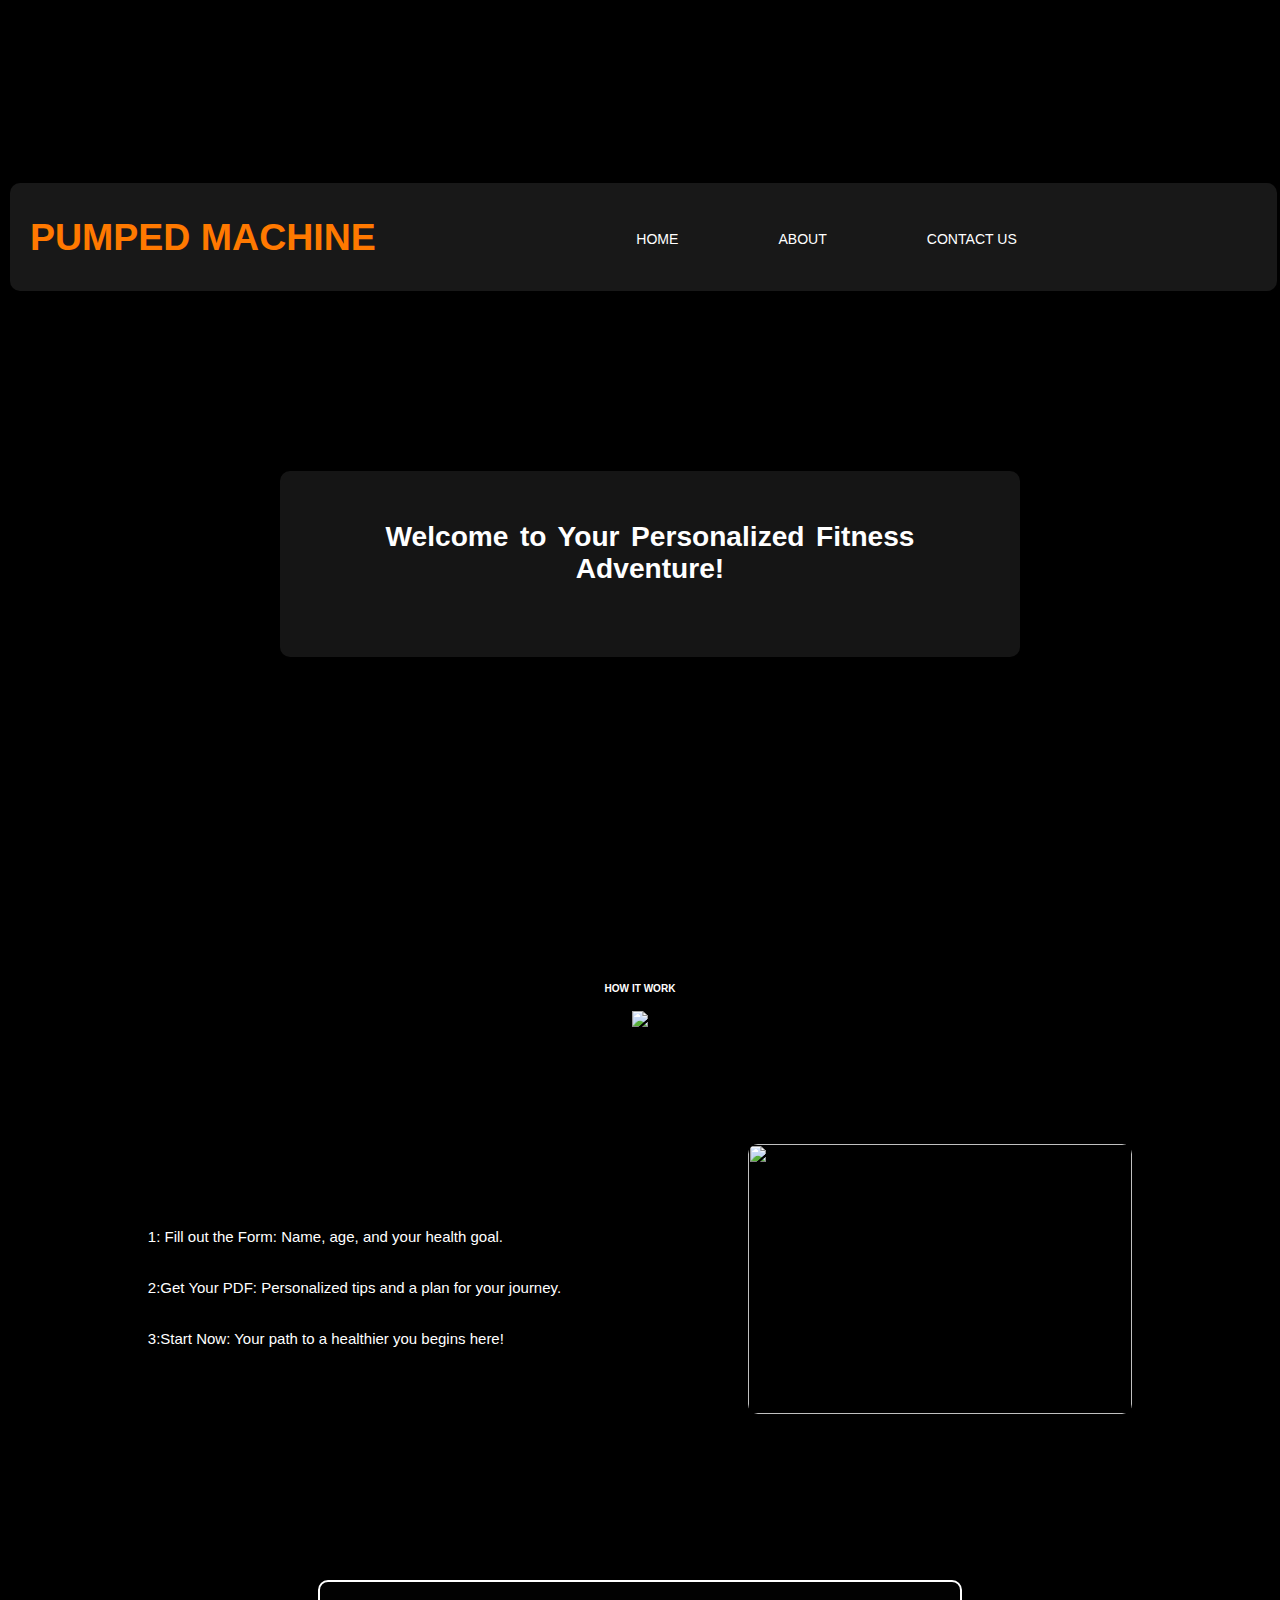
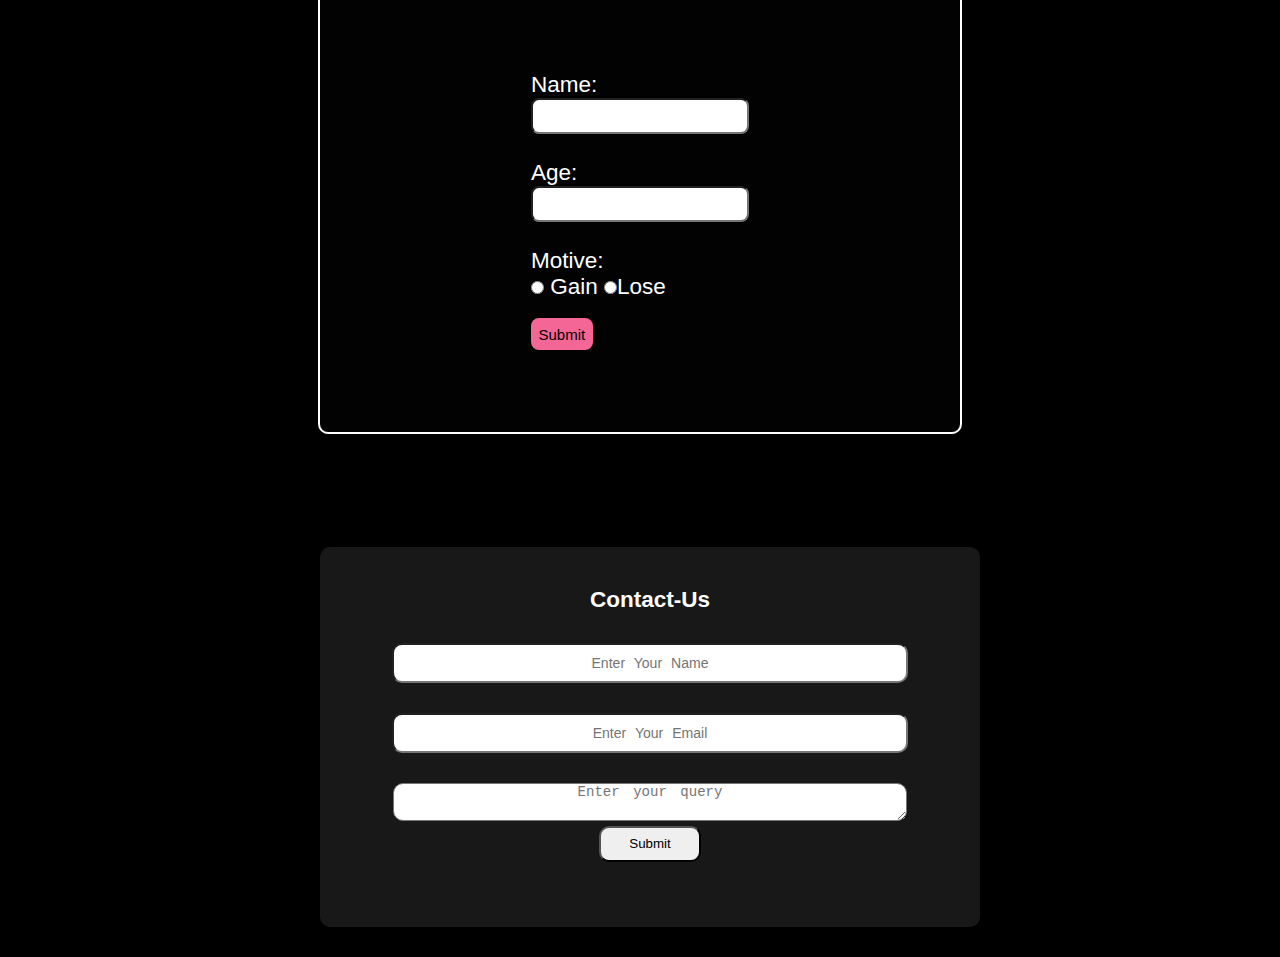
==== commit 5fde8e9d: "Update letsstart.html" ====
--- a/letsstart.html
+++ b/letsstart.html
@@ -6,7 +6,7 @@
     <meta charset="UTF-8">
     <meta name="viewport" content="width=device-width, initial-scale=1.0">
     <title>Document</title>
-    <link rel="stylesheet" href="onlydemo.css">
+    <link rel="stylesheet" href="style.css">
     <link rel="preconnect" href="https://fonts.googleapis.com">
     <link rel="preconnect" href="https://fonts.gstatic.com" crossorigin>
     <link href="https://fonts.googleapis.com/css2?family=Baloo+Bhaijaan+2&family=Comfortaa:wght@300&display=swap"
@@ -55,7 +55,7 @@
     <center><div id="about" class="middle"><h6 class="captext2">HOW IT <span class="captextcol">WORK</span></h6></div></center>
     <div class="midicon">
         <br>
-       <center> <img src="/image/midicon.png"></center>
+       <center> <img src="midicon.png"></center>
     </div>
     <header class="secondhalf" >
         <div class="fcol">
--- a/style.css
+++ b/style.css
@@ -0,0 +1,794 @@
+* {
+
+    padding: 0;
+    ;
+    margin: 0;
+    ;
+}
+
+html {
+    font-family: 'Baloo Bhaijaan 2', sans-serif;
+    scroll-behavior: smooth;
+    /* font-size: 100%; */
+    font-size: calc(15px + 0.390625vw);
+    width: 100%;
+    height: 100%;
+    padding: 0;
+    margin: 0;
+    
+}
+
+body {
+    font-family: 'Lucida Sans', 'Lucida Sans Regular', 'Lucida Grande', 'Lucida Sans Unicode', Geneva, Verdana, sans-serif;
+    /* background-image: url(/image/background.jpg);
+    background-size: 2000px;
+    background-repeat: no-repeat; */
+    color: white;
+   
+    
+   
+    
+    
+    
+}
+
+.navop {
+
+    background-color: rgba(255, 254, 254, 0.095);
+    border-radius: 10px;
+
+
+    margin-top: 20px;
+
+    display: flex;
+
+    height: 12vh;
+    width: 99vw;
+    justify-content: space-around;
+
+
+
+    align-items: center;
+
+    
+
+    list-style: none;
+    color: white;
+
+
+
+
+}
+
+.navop a {
+    text-decoration: none;
+    color: white;
+    font-size: 0.9375rem;
+
+
+
+}
+
+.navop a:hover {
+    color: #ff7900;
+}
+
+.homepagetext {
+
+
+    background-color: rgba(255, 254, 254, 0.095);
+    width: 50%;
+    height: 50%;
+    text-align: start;
+    font-size: 1.25rem;
+    margin: auto;
+    border-radius: 10px;
+    margin-top: 10vh;
+    word-spacing: 0.2em;
+    padding-top: 6.25rem;
+    text-align: center;
+    color: white;
+    font-family: 'Lucida Sans', 'Lucida Sans Regular', 'Lucida Grande', 'Lucida Sans Unicode', Geneva, Verdana, sans-serif;
+
+
+}
+
+.letsstartbutton {
+    width: fit-content;
+    margin-left: 300px;
+    margin-top: 50px;
+    background-color: #ff7900;
+    border-radius: 90px;
+}
+
+.letsstartbutton a {
+    text-decoration: none;
+    font-size: 1.25rem;
+    padding: 20px;
+    color: white;
+
+}
+
+.letsstartbutton a:hover {
+
+    text-decoration: underline;
+
+
+}
+
+.logotext {
+    align-content: end;
+    color: #ff7900;
+    margin-left: 20px;
+    font-size: 1.25rem;
+
+}
+
+.href {
+
+    
+    display: flex;
+    align-items: center;
+    align-content: center;
+    gap: 100px;
+    margin: auto;
+    font-size: 1.375rem;
+
+}
+
+.logotext h1:hover {
+    color: red;
+    cursor: default;
+}
+
+
+
+
+.Welcome:hover {
+    color: red;
+    cursor: default;
+
+}
+
+.Ename {
+    display: block;
+
+    width: fit-content;
+    margin: auto;
+    margin-top: 30px;
+
+
+
+}
+
+/* .Ename:hover{
+    border: 2px solid rgba(0, 0, 255, 0.611);
+} */
+.Ename input {
+    font-size: 1.25rem;
+}
+
+.btn {
+    border: none;
+
+    font-size: 1.25rem;
+    margin-top: 40px;
+    height: 5vh;
+    width: 8vw;
+    border-radius: 0.5em;
+    color: white;
+    background-color: #ff770086;
+    font-family: 'Lucida Sans', 'Lucida Sans Regular', 'Lucida Grande', 'Lucida Sans Unicode', Geneva, Verdana, sans-serif;
+    cursor: pointer;
+}
+
+.btn:hover {
+    background-color: #ff7900;
+}
+
+
+
+
+
+.firsthalf {
+    top: 0;
+    background-blend-mode: darken;
+    background-repeat: no-repeat;
+    margin: auto;
+    background: rgba(0, 0, 0, 0.491) url(/image/backmain.jpg);
+    background-blend-mode: darken;
+    background-size: 100vw 93vh;
+    background-repeat: no-repeat;
+    border: none;
+    width: 100vw;
+    height: 90vh;
+    padding: 10px;
+}
+
+.heading {
+    font-size: 1.25rem;
+    color: #ff7900;
+    text-align: center;
+
+}
+
+.lowheading {
+    margin-top: 15px;
+    color: black;
+    font-size: 0.9375rem;
+    text-align: center;
+    word-spacing: 10%;
+}
+
+.secondhalf {
+    padding: 20px;
+    background-color: rgba(0, 0, 0, 0.045);
+    border-radius: 10px;
+    justify-content: center;
+    align-items: center;
+    align-content: center;
+    width: 86vw;
+    height: 40vh;
+
+    margin: auto;
+    display: flex;
+    margin-top: 50px;
+    gap: 50px;
+}
+
+.thirdhalf {
+    padding: 20px;
+    background-color: rgba(0, 0, 0, 0.045);
+    border-radius: 10px;
+    justify-content: center;
+    align-items: center;
+    align-content: center;
+    width: 86vw;
+    height: 40vh;
+
+    margin: auto;
+    display: flex;
+    margin-top: 50px;
+    gap: 50px;
+    flex-direction: row-reverse;
+
+}
+
+.fcol {
+    width: 50%;
+
+}
+
+.fimg {
+    align-items: center;
+}
+
+.secondhalf img {
+    width: 30vw;
+    height: 30vh;
+    border-radius: 10px;
+
+}
+
+.thirdhalf img {
+    width: 30vw;
+    height: 30vh;
+    border-radius: 10px;
+
+}
+
+.contactus {
+    background-blend-mode: darken;
+    background-repeat: no-repeat;
+
+
+    margin: 0;
+    background: rgba(0, 0, 0, 0.79) url(/image/backmain.jpg);
+    background-blend-mode: darken;
+    background-size: 100vw 93vh;
+    background-repeat: no-repeat;
+    border-top: solid black;
+
+    width: 100vw;
+    height: 50vh;
+
+    padding: 10px;
+    margin-top: 50px;
+
+}
+
+.contactsec {
+
+    border-radius: 10px;
+    width: 50%;
+    height: 80%;
+    margin: auto;
+    margin-top: 50px;
+    
+    background-color: rgba(255, 254, 254, 0.095);
+    padding: 10px;
+}
+
+.center {
+
+    display: flex;
+    justify-content: center;
+    margin-top: 30px;
+    align-content: center;
+}
+
+.contactsec input {
+    width: 40vw;
+    height: 4vh;
+    border-radius: 10px;
+}
+
+.contactsec textarea {
+  
+    width: 40vw;
+    height: 4vh;
+    border-radius: 10px;
+}
+
+.contactsec ::placeholder {
+    font-size: 0.9375rem;
+    text-align: center;
+    word-spacing: 5px;
+}
+.csubmitbutton input{
+    width: 8vw;
+    height: 4vh;
+    cursor: pointer;
+    
+}
+.csubmitbutton {
+    display: block;
+    border: none;
+    
+
+    font-size: 1.25rem;
+    margin-top: 40px;
+    height: 5vh;
+    width: 8vw;
+    margin: auto;
+    border-radius: 0.5em;
+    color: white;
+    background: none;
+   
+    font-family: 'Lucida Sans', 'Lucida Sans Regular', 'Lucida Grande', 'Lucida Sans Unicode', Geneva, Verdana, sans-serif;
+    cursor: pointer;
+    
+    
+    
+    
+    
+}
+   
+
+.secondhalf:hover {
+    padding: 20px;
+    background-color: rgba(0, 0, 0, 0.045);
+    border-radius: 10px;
+    justify-content: center;
+    align-items: center;
+    align-content: center;
+    width: 80vw;
+
+    margin: auto;
+    display: flex;
+    margin-top: 50px;
+    gap: 50px;
+    border: 2px solid #ff7900;
+}
+
+.thirdhalf:hover {
+    border: 2px solid #ff7900;
+    padding: 20px;
+    background-color: rgba(0, 0, 0, 0.045);
+    border-radius: 10px;
+    justify-content: center;
+    align-items: center;
+    align-content: center;
+    width: 80vw;
+
+    margin: auto;
+    display: flex;
+    margin-top: 50px;
+    gap: 50px;
+}
+.letsgobg{
+    
+   
+    background-blend-mode: darken;
+    background-repeat: no-repeat;
+    margin: auto;
+    background: rgba(0, 0, 0, 0.681) url(/image/realbg.jpeg);
+    background-blend-mode: darken;
+    background-size: 100vw 93vh;
+    background-repeat: no-repeat;
+    border: none;
+    width: 100vw;
+    height: 90vh;
+    padding: 10px;
+}
+
+.Welcome{
+    font-size: 2.5rem;
+    color: #ff7900;
+}
+.pmtext{
+    font-size: 2.5rem;
+    color: #ff7900;
+}
+/* Lets go page  */
+
+.letsgopagetitle{
+   
+    background-color: rgba(255, 254, 254, 0.082);
+    width: 50vw;
+    height: fit-content;
+    text-align: start;
+    font-size: 1.25rem;
+    margin: auto;
+    border-radius: 10px;
+    margin-top: 20vh;
+    word-spacing: 0.2em;
+    padding: 50px;
+    text-align: center;
+    color: white;
+    font-family: 'Lucida Sans', 'Lucida Sans Regular', 'Lucida Grande', 'Lucida Sans Unicode', Geneva, Verdana, sans-serif;
+}
+.letsgopagebody{
+    background-color:black;
+    
+}
+.letsgoform{
+
+    background-color: rgba(255, 255, 255, 0.009);
+   
+    display: block;
+    width: 50%;
+    height: 50vh;
+    margin: auto;
+    margin-top: 100px;
+    
+   
+    font-size: 1.5rem;
+    color: white;
+    border: 2px solid white;
+    border-radius: 10px;
+    font-weight: 100;
+   
+}
+.letsgoform input{
+    font-size: 1rem;
+    padding: 0.5rem;
+    border-radius: 8px;
+    
+}
+.forminfo{
+    display: block;
+    
+    width: fit-content;
+    height: fit-content;
+    margin: auto;
+     margin-top: 10vh;
+}
+.submitforminfo{
+    border: none;
+    background-color: rgb(243, 102, 149);
+    border-radius: 10px;
+    margin-top: 2vh;
+    cursor: pointer;
+    
+   
+   
+}
+.pdf{
+    width: 100vw;
+    height: 100vh;
+}
+
+
+
+
+
+
+
+
+
+
+
+
+
+
+
+/* @media (max-width:390px) {
+    .homepagetext {
+
+
+        background-color: rgba(255, 254, 254, 0.095);
+        width: 292px;
+        height: 108px;
+        text-align: start;
+        font-size: 10px;
+        margin:auto;
+        border-radius: 10px;
+        margin-top: 6px;
+        word-spacing: 0.2em;
+        padding-top: 11px;
+        text-align: center;
+        color: white;
+        font-family: 'Lucida Sans', 'Lucida Sans Regular', 'Lucida Grande', 'Lucida Sans Unicode', Geneva, Verdana, sans-serif;
+    }
+    .Welcome{
+        font-size: 15px;
+        color: #ff7900;
+    }
+    .pmtext{
+        font-size: 15px;
+        color: #ff7900;
+    }
+    
+    
+    .firsthalf {
+        top: 0;;
+    
+    
+        background-blend-mode: darken;
+        background-repeat: no-repeat;
+    
+    
+        margin: auto;
+        background: rgba(0, 0, 0, 0.491) url(/image/backmain.jpg);
+        background-blend-mode: darken;
+        background-size: 390px;
+        background-repeat: no-repeat;
+        border: none;
+        
+    
+        height: 201px;
+    
+        padding: 10px;
+    }
+    .navop {
+        background-color: rgba(255, 254, 254, 0.095);
+        border-radius: 10px;
+        
+        width: 374px;
+        margin-left: -10;
+        margin-top: 20px;
+        display: flex;
+        height: 60px;
+        align-items: center;
+        
+        list-style: none;
+        color: white;
+    
+    
+    }
+    .logotext {
+        align-content: end;
+        color: #ff7900;
+        margin-left: 10px;
+        font-size: 12px;
+        
+        width: 110px;
+    
+    }
+    .href {
+      
+        margin-left: 10px;
+        width: 200px;
+        margin-top: 2px;
+        display: flex;
+        align-items: center;
+        align-content: center;
+        justify-content: center;
+        padding: 10px;
+        
+        gap: 25px;
+        
+    
+    
+    
+    }
+    .navop a {
+        text-decoration: none;
+        color: white;
+        font-size: 10px;
+    
+    
+    
+    }
+    
+    .btn {
+
+        border: none;
+        font-size: 15px;
+        margin-top: 27px;
+        height: 30px;
+        width: 90px;
+        border-radius: 10px;
+        color: white;
+        background-color: #ff770086;
+        font-family: 'Lucida Sans', 'Lucida Sans Regular', 'Lucida Grande', 'Lucida Sans Unicode', Geneva, Verdana, sans-serif;
+        cursor: pointer;
+    
+    
+    
+}
+.secondhalf {
+    padding: 20px;
+    background-color: rgba(0, 0, 0, 0.045);
+    border-radius: 10px;
+    justify-content: center;
+    align-items: center;
+    align-content: center;
+    
+
+    margin: auto;
+    display: flex;
+    margin-top: 50px;
+    width: 340px;
+    border: solid #ff7900
+    
+}
+.secondhalf img {
+    width: 100px;
+    height: 100px;
+    border-radius: 10px;
+    
+}
+.thirdhalf img {
+    width: 100px;
+    height: 100px;
+    border-radius: 10px;}
+.thirdhalf{
+    padding: 20px;
+    background-color: rgba(0, 0, 0, 0.045);
+    border-radius: 10px;
+    justify-content: center;
+    align-items: center;
+    align-content: center;
+    
+
+    margin: auto;
+    display: flex;
+    margin-top: 50px;
+    width: 340px;
+    border: solid #ff7900
+}
+
+.heading {
+    font-size: 15px;
+    color: #ff7900;
+    text-align: center;
+
+}
+
+.lowheading {
+    margin-top: 15px;
+    color: black;
+    font-size: 10px;
+    text-align: center;
+    word-spacing: 10%;
+}
+.contactus {
+    background-blend-mode: darken;
+    background-repeat: no-repeat;
+
+
+    margin: 0;
+    background: rgba(0, 0, 0, 0.79) url(/image/backmain.jpg);
+    background-blend-mode: darken;
+    background-size: 390px;
+    background-repeat: no-repeat;
+    border-top: solid black;
+
+    height: 295px;
+
+    padding: 10px;
+    margin-top: 50px;
+
+}
+.contactsec {
+
+    background-color: rgba(255, 254, 254, 0.095);
+    width: 292px;
+    height: 162px;
+    text-align: start;
+    font-size: 10px;
+    margin:auto;
+    border-radius: 10px;
+    margin-top: 6px;
+    word-spacing: 0.2em;
+    padding-top: 11px;
+    text-align: center;
+    color: white;
+    font-family: 'Lucida Sans', 'Lucida Sans Regular', 'Lucida Grande', 'Lucida Sans Unicode', Geneva, Verdana, sans-serif;
+}
+.center {
+    display: flex;
+    justify-content: center;
+    margin-top: 2px;
+    align-content: center;}
+.csubmitbutton {
+        margin-top: 10px;
+        margin-left: 1px;
+        width: fit-content;
+    }  
+.contactsec input {
+        width: 200px;
+        height: 27px;
+        border-radius: 10px;
+        font-size: 10px;
+    }
+.contactsec textarea {
+        width: 200px;
+        height: 27px;
+        border-radius: 10px;
+    }
+} */
+@media (min-width:768px) {
+    html {
+        font-size: 10px;
+    }
+}
+@media (min-width:1024px) {
+    html {
+        font-size: 12px;
+    }
+}
+@media (min-width:1280px) {
+    html {
+        font-size: 15px;
+    }
+    
+}
+@media (min-width:1366px) {
+    html {
+        font-size: 15px;
+    }
+    
+}
+@media (min-width:1600px) {
+    html {
+        font-size: 15px;
+    }
+    
+}
+@media (min-width:2000px) {
+    html {
+        font-size: 30px;
+    }
+    
+}
+
+@media (min-width:2560px) {
+    html {
+        font-size: 20px;
+    }
+    
+}
+@media (min-width:3440px) {
+    html {
+        font-size: 25px;
+    }
+    
+}
+@media (min-width:3840px) {
+    html {
+        font-size: 30px;
+    }
+    
+}
+@media (min-width:9999px) {
+    html {
+        font-size: 150px;
+    }
+    
+}
+
+
+
